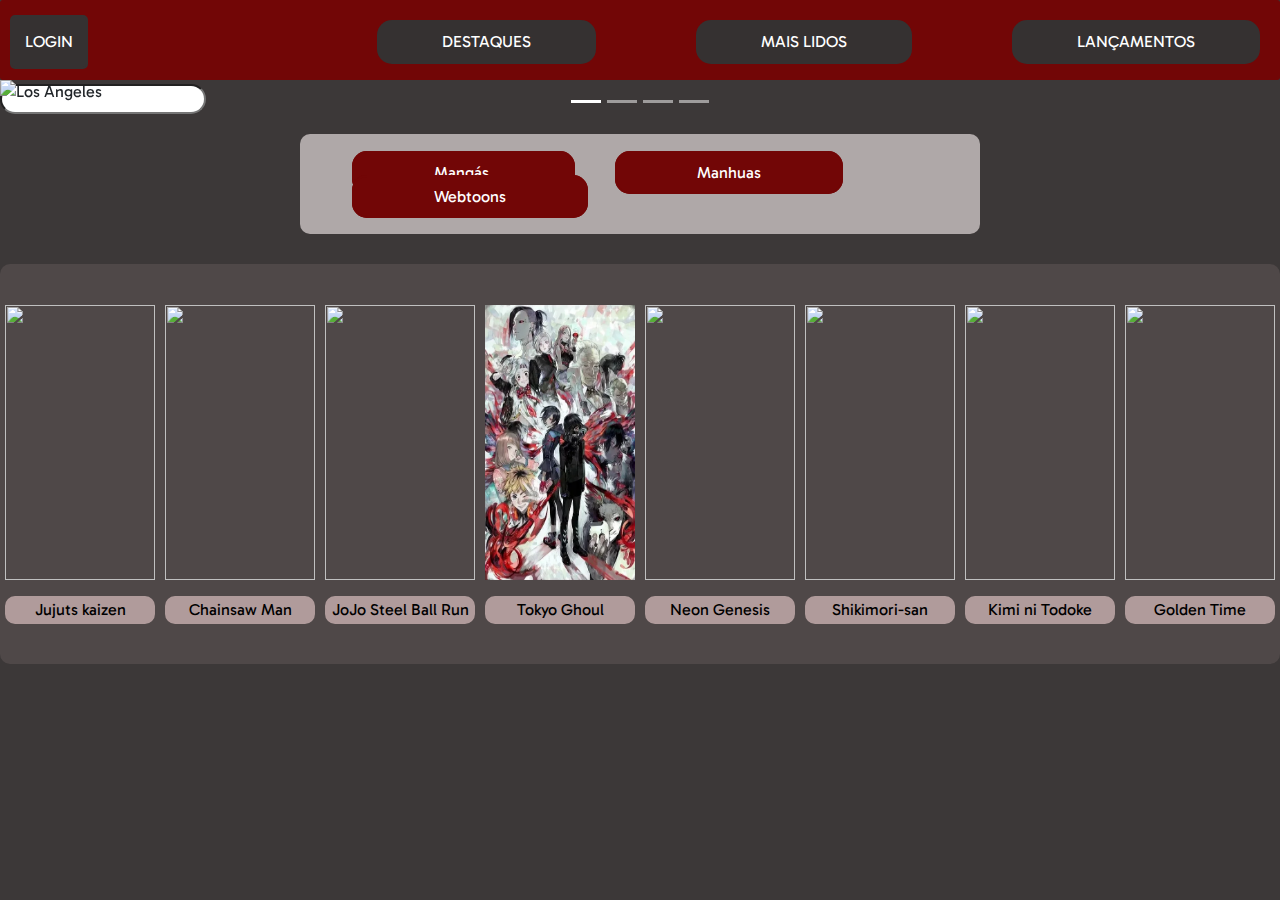
==== index.html @ bfd9833a "alterado o anime.html" ====
<!DOCTYPE html>
<html lang="pt-br">
<head>
    <meta charset="UTF-8">
    <meta name="viewport" content="width=device-width, initial-scale=1.0">
    <link href="https://cdn.jsdelivr.net/npm/bootstrap@5.3.2/dist/css/bootstrap.min.css" rel="stylesheet">
    <script src="https://cdn.jsdelivr.net/npm/bootstrap@5.3.2/dist/js/bootstrap.bundle.min.js"></script>
    <link rel="stylesheet" href="style.css">
    <title>Manga livre do Paraguai</title>
    <link rel="shortcut icon" href="/img/MangaL.png" type="image/x-icon">
</head>
<body>

      <div class="nav">
        <div class="menu">
          <a href="" id="caixa">LOGIN</a>
        </div>
        <div class="links">
          <a href="" id="link1">DESTAQUES</a>
          <a href="" id="link2">MAIS LIDOS</a>
          <a href="" id="link3">LANÇAMENTOS</a>
        </div>
        <form id="formulario" action="" >
          <input type="text">
        </form>
      </div>
      

 


      <!-- Carousel -->
<div id="demo" class="carousel slide" data-bs-ride="carousel">


    <!-- Indicators/dots -->
    <div class="carousel-indicators" id="indicadores">
      <button type="button" data-bs-target="#demo" data-bs-slide-to="0" class="active mb-auto"></button>
      <button type="button" data-bs-target="#demo" data-bs-slide-to="1"></button>
      <button type="button" data-bs-target="#demo" data-bs-slide-to="2"></button>
      <button type="button" data-bs-target="#demo" data-bs-slide-to="3"></button>
    </div>
  
    

    <!-- The slideshow/carousel -->
    <div class="carousel-inner">
      <div class="carousel-item active">
        <img src="img/manga4_.png" alt="Los Angeles" class="d-block w-100">
      </div>
      <div class="carousel-item">
        <img src="img/manga5.png" alt="Chicago" class="d-block w-100">
      </div>
      <div class="carousel-item">
        <img src="img/manga6.png" alt="New York" class="d-block w-100">
      </div>
      <div class="carousel-item">
        <img src="img/manga7_.png" alt="bungas" class="d-block w-100">
      </div>
    </div>


<div class="barra-em-branco">
      <ul class="typeslist">
        <li class="type active" id="teste" data-type="manga">
            <a href="#">
                <span>Mangás</span>
            </a>
        </li>
                    <li class="type" id="teste" data-type="manhua">
            <a href="#">
                <span>Manhuas</span>
            </a>
        </li>
        <li class="type" id="teste" data-type="webtoon">
            <a href="#">
                <span>Webtoons</span>
            </a>
        </li>
    </ul>
</div>


<div class="quadradoCinza">
<div class="cardAnime">
 <figure class="borda"><img src="img/kaisen.png" width="150px" height="275px" alt="" ></figure>
  <figcaption class="linkAnime">Jujuts kaizen</figcaption>
</div>
<div class="cardAnime">
  <figure class="borda"><img src="img/Chainsaw.jpg" width="150px" height="275px" alt=""></figure>
   <figcaption class="linkAnime">Chainsaw Man</figcaption>
 </div>
 <div class="cardAnime">
  <figure class="borda"><img src="img/Jojo7.jpg" width="150px" height="275px" alt=""></figure>
   <figcaption class="linkAnime" >JoJo Steel Ball Run</figcaption>
 </div>
 <div class="cardAnime">
  <figure class="borda"><img src="img/tokyoGhoul.png" width="150px" height="275px" alt=""></figure>
   <figcaption class="linkAnime">Tokyo Ghoul</figcaption>
 </div>
 <div class="cardAnime">
  <figure class="borda"><img src="img/NeonG.jpg" width="150px" height="275px" alt=""></figure>
   <figcaption class="linkAnime">Neon Genesis</figcaption>
 </div>
 <div class="cardAnime">
   <figure class="borda"><img src="img/Shikimori.png" width="150px" height="275px" alt=""></figure>
    <figcaption class="linkAnime">Shikimori-san</figcaption>
  </div>
  <div class="cardAnime">
   <figure class="borda"><img src="img/Kimini.png" width="150px" height="275px" alt=""></figure>
    <figcaption class="linkAnime">Kimi ni Todoke</figcaption>
  </div>
  <div class="cardAnime">
   <figure class="borda"><img src="img/GoldenTime.png" width="150px" height="275px" alt=""></figure>
    <figcaption class="linkAnime">Golden Time</figcaption>
  </div>
</div>
  <script src="index.js"></script>
</body>
</html>
---- style.css ----
@import url('https://fonts.googleapis.com/css2?family=Gabarito&display=swap');
@import url('https://fonts.googleapis.com/css2?family=Bebas+Neue&family=Edu+TAS+Beginner:wght@500&display=swap');
@import url('https://fonts.googleapis.com/css2?family=Bebas+Neue&family=Edu+TAS+Beginner:wght@500&display=swap');
*{
    font-family: 'Gabarito', sans-serif;
}

.nav{
    display: flex;
    justify-content: space-between;
    background-color: #720606;
    height: 80px;
    border-radius: 3px;
}

#formulario{
    margin-left: 10px ;
    display: flex;
    align-items: center;
    margin: 0;



}
#formulario input{
    border-radius: 25px;
    margin-right: 25px;

    
}
.caixa{
    width: 200px;
}


.menu{
    margin-left:10px;
    display: flex;
    justify-content: center;
    align-items: center;
    margin: 0;
}

#caixa{
    color: rgb(255, 255, 255);
    text-decoration: none;
    margin-left: 10px;
    border: 2px solid #353131;
    background-color: #353131;
    border-radius: 5px;
    padding: 13px ;
    
}

.links{
    display: flex;
    justify-content: center;
    align-items: center;
    margin: 0;

}

#indicadores{
    margin-bottom:551px;
    
}


.links a{
    background-color: #353131;
    border-radius: 15px;
    margin: 20px;
    text-decoration: none;
    color: rgb(255, 255, 255);
    padding: 10px ;
    margin-left: 80px;
    padding: 10px 65px 10px 65px;
}


.card-img-top{
    width: 200px;
    height: 300px;
}

body{
   background-color: #3C3838;
}

.barra-em-branco{
    height: 100px;
    align-items: center;
    background: #afa8a8;
    border-radius: 10px;
    display: flex;
    justify-content: center;
    margin: 30px 300px 30px 300px;
    
}

.typeslist{

    padding-top: 17px;

}

.typeslist li {
    display: inline;
    text-decoration: none;
    list-style: none;
 }

 .typeslist li a{
    text-decoration: none;
    color: #ffff;
    border: 2px solid #720606;
    background-color: #720606;
    border-radius: 15px;
    margin: 20px;
    padding: 10px 80px 10px 80px;
 }

 .quadradoCinza{
    height: 400px;
    align-items: center;
    background: #4F4848;
    border-radius: 10px 10px 10px 10px;
    display: flex;
    justify-content: space-around;

 }

.cardAnime figcaption{
    text-align: center;
    border: 2px solid;
    border-radius: 10px;
    border-color: #b09b9b;
    background-color: #b09b9b;
    color: rgb(0, 0, 0);
cursor: pointer;
}

.borda :hover{
    border: 2px solid rgb(0, 0, 0);
    border-radius: 5px;
    cursor: pointer
}

.cardAnime figcaption:hover{
    
    text-align: center;
    border: 2px solid;
    border-radius: 10px;
    border-color: #6e4848;
    background-color: #6e4848;
    color: rgb(0, 0, 0);
    cursor: pointer;
    padding: 2px;

}

.cardAnime{

}
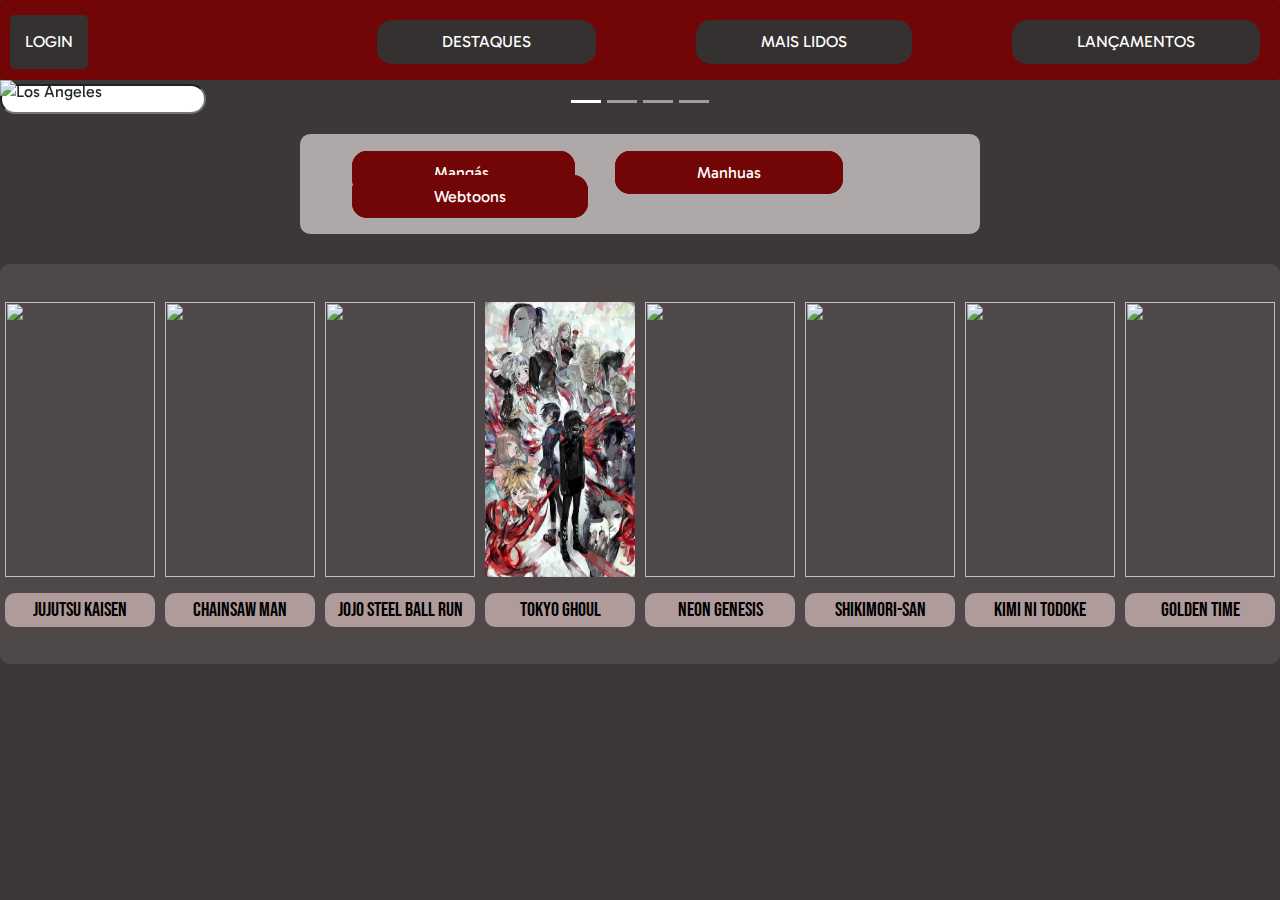
==== commit ac5b18b7: "backend" ====
--- a/index.html
+++ b/index.html
@@ -7,13 +7,15 @@
     <script src="https://cdn.jsdelivr.net/npm/bootstrap@5.3.2/dist/js/bootstrap.bundle.min.js"></script>
     <link rel="stylesheet" href="style.css">
     <title>Manga livre do Paraguai</title>
+    <script src="anime.js"></script>
+
     <link rel="shortcut icon" href="/img/MangaL.png" type="image/x-icon">
 </head>
 <body>
 
       <div class="nav">
         <div class="menu">
-          <a href="" id="caixa">LOGIN</a>
+          <a href="Login.html" id="caixa">LOGIN</a>
         </div>
         <div class="links">
           <a href="" id="link1">DESTAQUES</a>
@@ -84,35 +86,35 @@
 <div class="quadradoCinza">
 <div class="cardAnime">
  <figure class="borda"><img src="img/kaisen.png" width="150px" height="275px" alt="" ></figure>
-  <figcaption class="linkAnime">Jujuts kaizen</figcaption>
+  <figcaption class="linkAnime" onclick="mudarHtml(2)">Jujutsu Kaisen</figcaption>
 </div>
 <div class="cardAnime">
   <figure class="borda"><img src="img/Chainsaw.jpg" width="150px" height="275px" alt=""></figure>
-   <figcaption class="linkAnime">Chainsaw Man</figcaption>
+   <figcaption class="linkAnime" onclick="mudarHtml(1)">Chainsaw Man</figcaption>
  </div>
  <div class="cardAnime">
   <figure class="borda"><img src="img/Jojo7.jpg" width="150px" height="275px" alt=""></figure>
-   <figcaption class="linkAnime" >JoJo Steel Ball Run</figcaption>
+   <figcaption class="linkAnime" onclick="mudarHtml(3)">JoJo Steel Ball Run</figcaption>
  </div>
  <div class="cardAnime">
   <figure class="borda"><img src="img/tokyoGhoul.png" width="150px" height="275px" alt=""></figure>
-   <figcaption class="linkAnime">Tokyo Ghoul</figcaption>
+   <figcaption class="linkAnime" onclick="mudarHtml(4)">Tokyo Ghoul</figcaption>
  </div>
  <div class="cardAnime">
   <figure class="borda"><img src="img/NeonG.jpg" width="150px" height="275px" alt=""></figure>
-   <figcaption class="linkAnime">Neon Genesis</figcaption>
+   <figcaption class="linkAnime" onclick="mudarHtml(5)">Neon Genesis</figcaption>
  </div>
  <div class="cardAnime">
    <figure class="borda"><img src="img/Shikimori.png" width="150px" height="275px" alt=""></figure>
-    <figcaption class="linkAnime">Shikimori-san</figcaption>
+    <figcaption class="linkAnime" onclick="mudarHtml(6)">Shikimori-san</figcaption>
   </div>
   <div class="cardAnime">
    <figure class="borda"><img src="img/Kimini.png" width="150px" height="275px" alt=""></figure>
-    <figcaption class="linkAnime">Kimi ni Todoke</figcaption>
+    <figcaption class="linkAnime" onclick="mudarHtml(7)">Kimi ni Todoke</figcaption>
   </div>
   <div class="cardAnime">
    <figure class="borda"><img src="img/GoldenTime.png" width="150px" height="275px" alt=""></figure>
-    <figcaption class="linkAnime">Golden Time</figcaption>
+    <figcaption class="linkAnime" onclick="mudarHtml(8)">Golden Time</figcaption>
   </div>
 </div>
   <script src="index.js"></script>
--- a/style.css
+++ b/style.css
@@ -137,7 +137,9 @@
     border-color: #b09b9b;
     background-color: #b09b9b;
     color: rgb(0, 0, 0);
-cursor: pointer;
+    cursor: pointer;
+    font-family: 'Bebas Neue', sans-serif;
+    font-size: 20px;
 }
 
 .borda :hover{
@@ -159,8 +161,5 @@
 
 }
 
-.cardAnime{
-
-}
 
 
